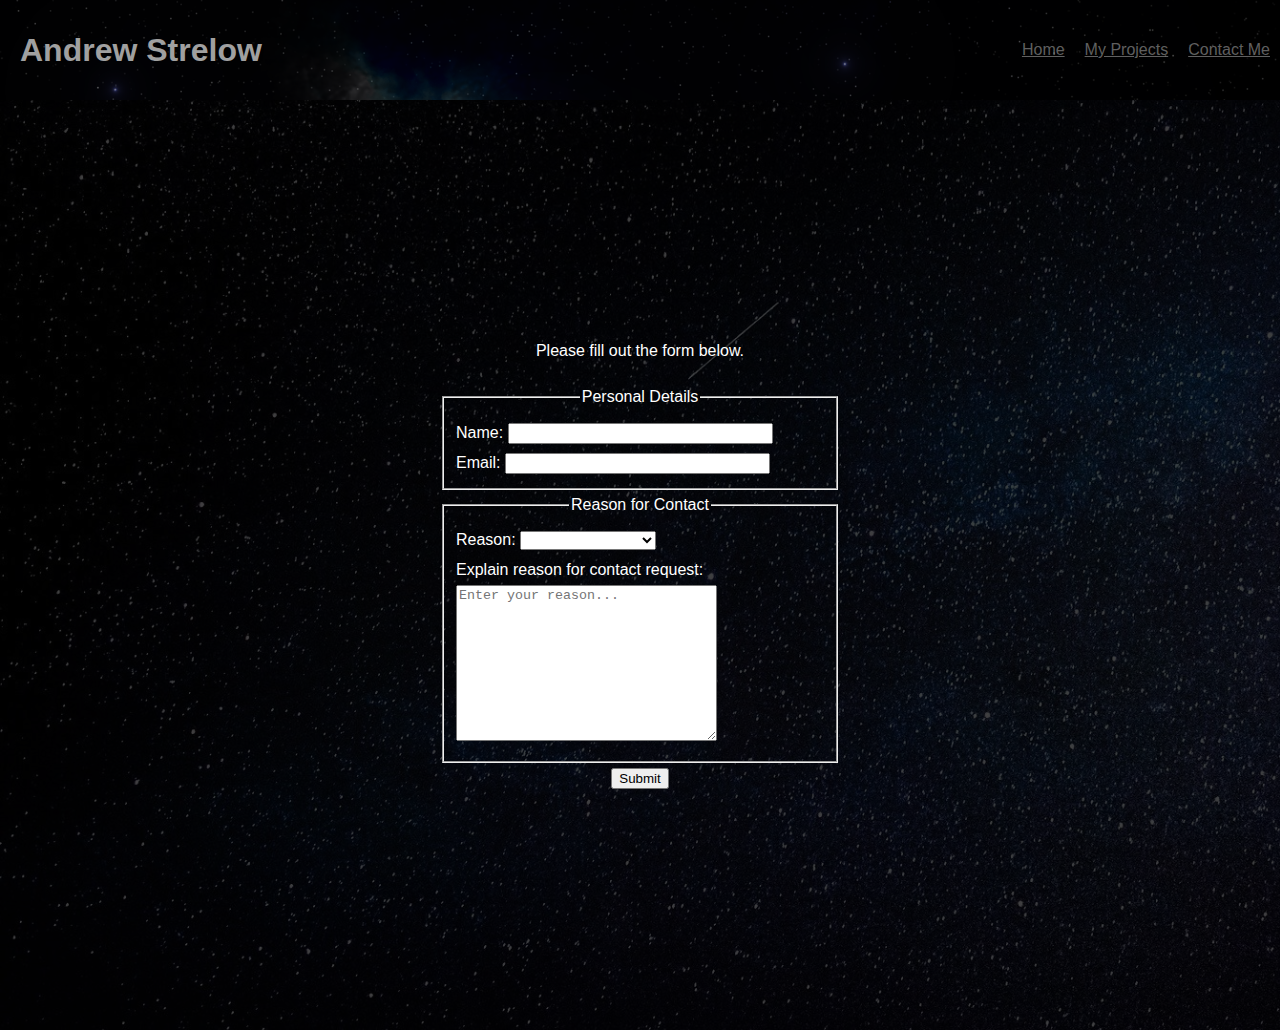
==== contact.html @ 84558c9a "Add contact page and CSS" ====
<!DOCTYPE html>

<html lang="en">
    <head>
        <link rel="stylesheet" href="./resources/css/style.css" type="text/css">
        <meta charset="utf-8">
        <title>AS - Contact</title>
    </head>

    <body>
        <main>
            <div class="grid">
                <header>
                    <h1>Andrew Strelow</h1>
                    <nav>
                        <p><a href="index.html">Home</a></p>
                        <p><a href="#projects">My Projects</a></p>
                        <p><a href="contact.html">Contact Me</a></p>
                    </nav>
                </header>

                <div class="info">
                    <p>Please fill out the form below.</p>

                    <form action="#" method="POST">
                        <fieldset>
                            <legend>Personal Details</legend>
                            <label for="guestname">Name: </label>
                            <input type="text" name="guestname" id="guestname" minlength="3" maxlength="30" size="30">
                            <br>
                            <label for="guestemail">Email: </label>
                            <input type="email" name="guestemail" id="guestemail" minlength="5" maxlength="50" size="30">
                        </fieldset>

                        <fieldset>
                            <legend>Reason for Contact</legend>
                            <label for="guest-contact-reason">Reason: </label>
                            <select name="guest-contact-reason" id="guest-contact-reason">
                                <option value="blank"></option>
                                <option value="job-opp">Career Opportunity</option>
                                <option value="feedback">Feedback</option>
                            </select>
                            <br>
                            <label for="contact-desc">Explain reason for contact request: </label>
                            <textarea name="contact-desc" id="contact-desc" cols="30" rows="10" placeholder="Enter your reason..."></textarea>
                        </fieldset>
                        <input type="submit" name="submit" value="Submit">
                    </form>
                </div>


            </div>
        </main>
    </body>

</html>
---- resources/css/style.css ----
body {
    margin: 0;
    background-image: url("../images/background-stars.jpg");
    background-size: cover;
    background-repeat: no-repeat;
    background-color: rgba(0, 0, 0, 0.75);
    background-blend-mode: multiply;
    line-height: 30px;
    font-family: Verdana, Geneva, Tahoma, sans-serif;
    color: white;
}

.grid {
    display: grid;
    grid-template: 100px 200px 600px 100px / 1fr 400px 1fr;
    row-gap: 10px;
    column-gap: 10px;
    grid-template-areas:"head head head"
                        "about about about"
                        "projects self contact"
                        "footer footer footer";
}

/* HEADER */
header {
    grid-area: head;
    background-image: url("../images/banner-space.jpg");
    background-size: 100%;
    background-repeat: no-repeat;
    background-position: top;
    background-color: rgba(0, 0, 0, 0.5);
    background-blend-mode: multiply;
    display: flex;
    align-items: center;
}

header h1 {
    margin-left: 20px;
    width: 50%;
    color: rgba(160, 160, 160, 1)
}

header nav {
    display: flex;
    width: 50%;
    justify-content: flex-end;
}

header a {
    color: rgba(160, 160, 160, 0.6);
    margin: 0 10px;
}

/********** HOME PAGE **********/

/* ABOUT ME */
#about {
    margin-left: 150px;
    margin-right: 150px;
    grid-area: about;
    text-align: center;
}

/* PROJECTS */
#projects {
    margin-left: 175px;
    grid-area: projects;
}

#projects h2 {
    margin-left: 50px;
}

/* CONTACT */
#contact {
    text-align: center;
    margin-right: 100px;
    grid-area: contact;
}

#contact .methods {
    display: flex;
    flex-wrap: wrap;
    justify-content: space-evenly;
}

#contact .methods a {
    color: white;
}

/* SELF */
#self {
    grid-area: self;
    margin: 0 auto;
}

#self .picture {
    
}

#self img {
    width: 400px;
}


/********** CONTACT PAGE **********/
.info {
    grid-area: self;
    text-align: center;
}

.info form fieldset {
    text-align: left;
}

.info form fieldset legend {
    text-align: center;
}
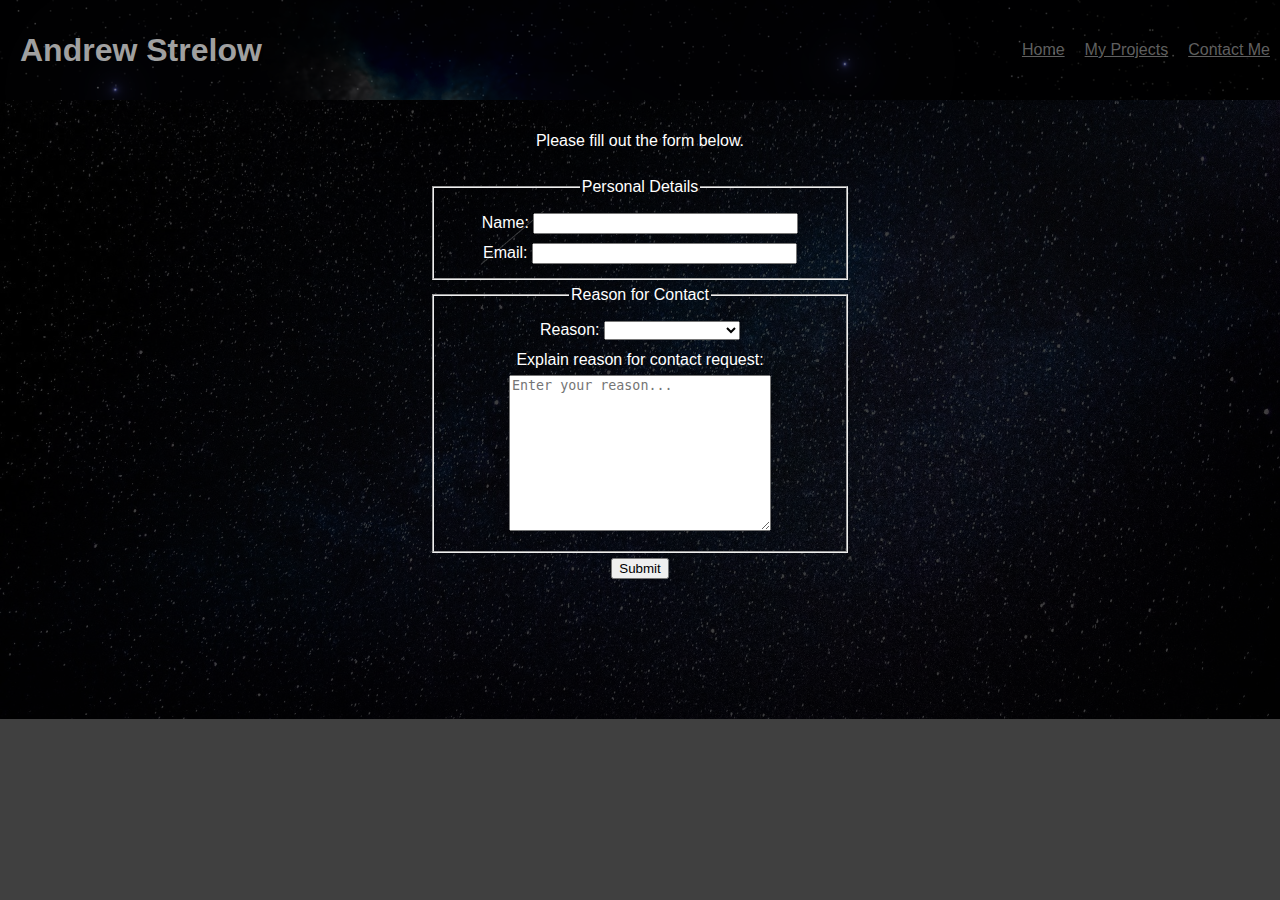
==== commit ca472b5c: "Update CSS grid, contact HTML, Contact JS" ====
--- a/contact.html
+++ b/contact.html
@@ -9,7 +9,7 @@
 
     <body>
         <main>
-            <div class="grid">
+            <div class="contact-grid">
                 <header>
                     <h1>Andrew Strelow</h1>
                     <nav>
@@ -19,10 +19,10 @@
                     </nav>
                 </header>
 
-                <div class="info">
+                <div id="contact-form">
                     <p>Please fill out the form below.</p>
 
-                    <form action="#" method="POST">
+                    <form action="mailto:andrewstrelowjr@gmail.com" method="POST">
                         <fieldset>
                             <legend>Personal Details</legend>
                             <label for="guestname">Name: </label>
@@ -42,15 +42,17 @@
                             </select>
                             <br>
                             <label for="contact-desc">Explain reason for contact request: </label>
+                            <br>
                             <textarea name="contact-desc" id="contact-desc" cols="30" rows="10" placeholder="Enter your reason..."></textarea>
                         </fieldset>
-                        <input type="submit" name="submit" value="Submit">
+                        <input type="submit" id="submit" name="submit" value="Submit">
                     </form>
                 </div>
 
 
             </div>
         </main>
+        <script src="./resources/script/contact.js"></script>
     </body>
 
 </html>--- a/resources/css/style.css
+++ b/resources/css/style.css
@@ -10,7 +10,7 @@
     color: white;
 }
 
-.grid {
+.home-grid {
     display: grid;
     grid-template: 100px 200px 600px 100px / 1fr 400px 1fr;
     row-gap: 10px;
@@ -104,15 +104,17 @@
 
 
 /********** CONTACT PAGE **********/
-.info {
-    grid-area: self;
-    text-align: center;
+.contact-grid {
+    display: grid;
+    grid-template: 100px 1fr 100px / repeat(3, 1fr);
+    row-gap: 10px;
+    column-gap: 10px;
+    grid-template-areas:"head head head"
+                        "form form form"
+                        "footer footer footer";
 }
 
-.info form fieldset {
-    text-align: left;
-}
-
-.info form fieldset legend {
+#contact-form {
+    grid-area: 2 / 2 / span 1 / span 1;
     text-align: center;
 }